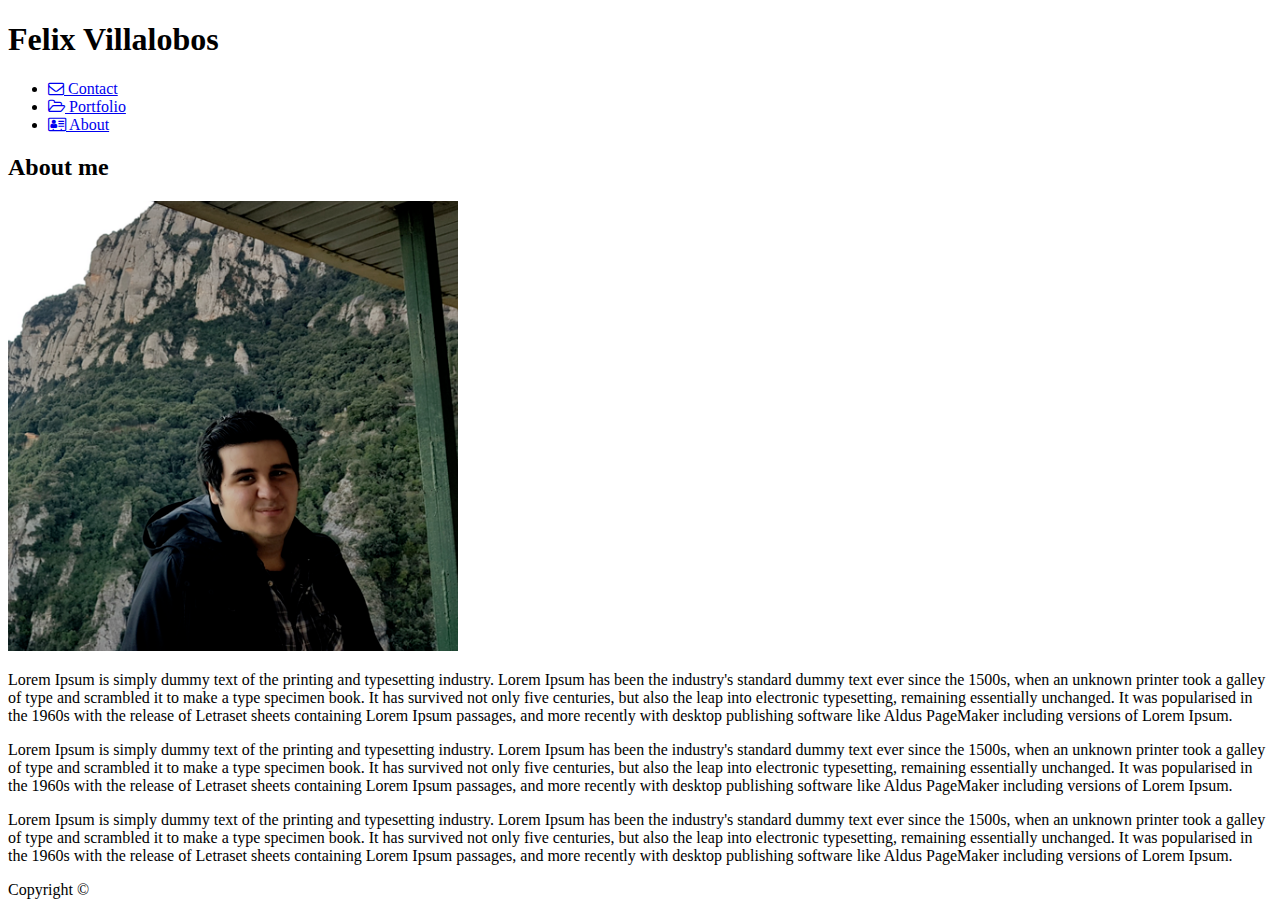
==== index.html @ 63075efe "Initial Commit" ====
<!DOCTYPE html>
<html lang="en">
    <head>
        <meta charset="UTF-8"> 
        <title>Felix Villalobos</title>
        <link rel="shortcut icon" href="Assets/Images/favicon.ico" />
        <link rel="stylesheet" href="https://cdnjs.cloudflare.com/ajax/libs/font-awesome/4.7.0/css/font-awesome.min.css">
    </head>

    <body>
        <div>

            <header >
                <div>
                    <h1>
                        Felix Villalobos
                    </h1>
                    <nav>
                        <ul>
                            <li><a href="contact.html"><i class="fa fa-envelope-o" aria-hidden="true"></i>     Contact     </a></li>
                            <li><a href="portfolio.html"><i class="fa fa-folder-open-o" aria-hidden="true"></i>   Portfolio   </a></li>
                            <li><a href="index.html"><i class="fa fa-address-card-o" aria-hidden="true"></i>       About       </a></li>
                        </ul>
                    </nav>
                </div>
            </header>

            <section>
                <div>
                    <h2>About me</h2>
                    <img src="Assets/Images/portfolio-about-me.png" alt="Picture of me" title="Felix Villalobos">
                    <p>Lorem Ipsum is simply dummy text of the printing and typesetting industry. Lorem Ipsum has been the industry's standard dummy text ever since the 1500s, when an unknown printer took a galley of type and scrambled it to make a type specimen book. It has survived not only five centuries, but also the leap into electronic typesetting, remaining essentially unchanged. It was popularised in the 1960s with the release of Letraset sheets containing Lorem Ipsum passages, and more recently with desktop publishing software like Aldus PageMaker including versions of Lorem Ipsum.</p>
                    <p>Lorem Ipsum is simply dummy text of the printing and typesetting industry. Lorem Ipsum has been the industry's standard dummy text ever since the 1500s, when an unknown printer took a galley of type and scrambled it to make a type specimen book. It has survived not only five centuries, but also the leap into electronic typesetting, remaining essentially unchanged. It was popularised in the 1960s with the release of Letraset sheets containing Lorem Ipsum passages, and more recently with desktop publishing software like Aldus PageMaker including versions of Lorem Ipsum.</p>
                    <p">Lorem Ipsum is simply dummy text of the printing and typesetting industry. Lorem Ipsum has been the industry's standard dummy text ever since the 1500s, when an unknown printer took a galley of type and scrambled it to make a type specimen book. It has survived not only five centuries, but also the leap into electronic typesetting, remaining essentially unchanged. It was popularised in the 1960s with the release of Letraset sheets containing Lorem Ipsum passages, and more recently with desktop publishing software like Aldus PageMaker including versions of Lorem Ipsum.</p>            
            </section>

        </div>
        
        <footer>
            <a>Copyright &copy;</a>
        </footer>
        
    </body>
</html>
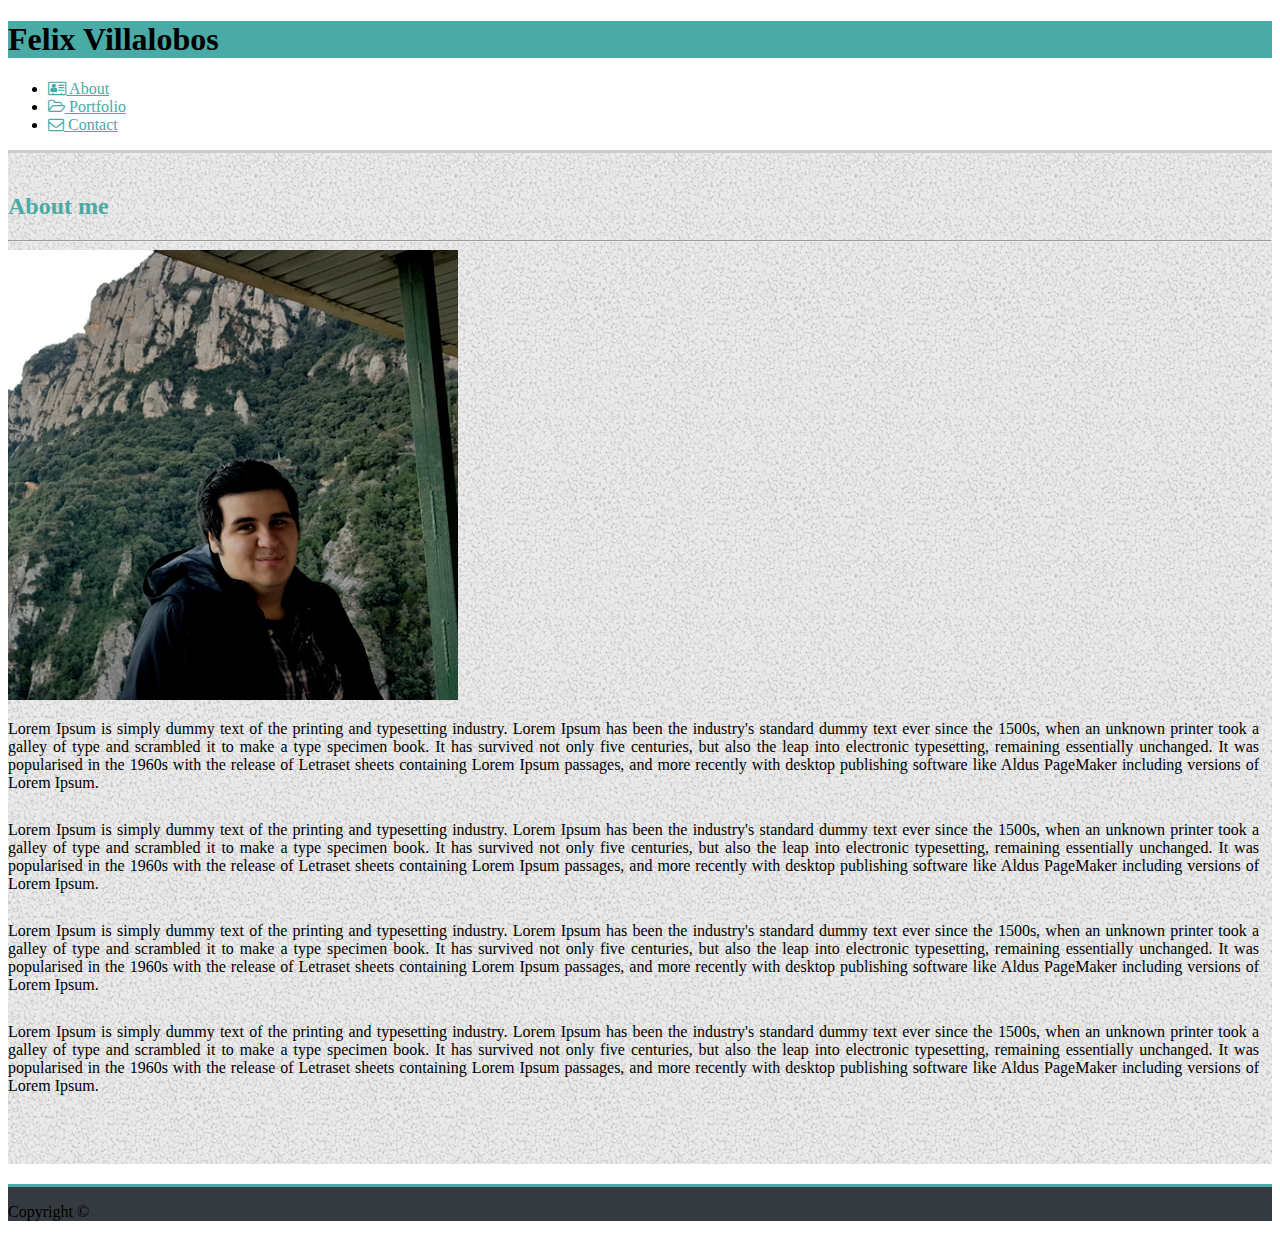
==== commit ad6f3b26: "Header Flex, margin on About page" ====
--- a/index.html
+++ b/index.html
@@ -5,39 +5,52 @@
         <title>Felix Villalobos</title>
         <link rel="shortcut icon" href="Assets/Images/favicon.ico" />
         <link rel="stylesheet" href="https://cdnjs.cloudflare.com/ajax/libs/font-awesome/4.7.0/css/font-awesome.min.css">
+        <link rel="stylesheet" href="https://stackpath.bootstrapcdn.com/bootstrap/4.1.3/css/bootstrap.min.css" integrity="sha384-MCw98/SFnGE8fJT3GXwEOngsV7Zt27NXFoaoApmYm81iuXoPkFOJwJ8ERdknLPMO" crossorigin="anonymous">
+        <link rel="stylesheet" href="Assets/CSS/style.css">
     </head>
 
     <body>
-        <div>
 
-            <header >
-                <div>
-                    <h1>
+        <header>
+            <div class="container MainNav">
+
+                <div class="d-flex bd-highlight">
+                    <h1 class="p-2 mr-auto flex-grow-1 flex-fill bd-highlight align-items-stretch bg-info text-white ColorBackground">
                         Felix Villalobos
                     </h1>
-                    <nav>
-                        <ul>
-                            <li><a href="contact.html"><i class="fa fa-envelope-o" aria-hidden="true"></i>     Contact     </a></li>
-                            <li><a href="portfolio.html"><i class="fa fa-folder-open-o" aria-hidden="true"></i>   Portfolio   </a></li>
-                            <li><a href="index.html"><i class="fa fa-address-card-o" aria-hidden="true"></i>       About       </a></li>
+
+                    <Section class="p-2 mr-auto flex-grow-1 flex-fill bd-highlight align-items-stretch">
+                        <!-- Empty -->
+                    </Section>
+
+                    <nav class="p-2 flex-fill bd-highlight">
+                        <ul class="nav justify-content-end">
+                                <li class="nav-item"><a class="nav-link text-info ColorText" href="index.html"><i class="fa fa-address-card-o" aria-hidden="true"></i>       About       </a></li>
+                                <li class="nav-item"><a class="nav-link text-info ColorText" href="portfolio.html"><i class="fa fa-folder-open-o" aria-hidden="true"></i>   Portfolio   </a></li>
+                                <li class="nav-item"><a class="nav-link text-info ColorText" href="contact.html"><i class="fa fa-envelope-o" aria-hidden="true"></i>     Contact     </a></li>
                         </ul>
                     </nav>
                 </div>
-            </header>
 
-            <section>
-                <div>
-                    <h2>About me</h2>
-                    <img src="Assets/Images/portfolio-about-me.png" alt="Picture of me" title="Felix Villalobos">
-                    <p>Lorem Ipsum is simply dummy text of the printing and typesetting industry. Lorem Ipsum has been the industry's standard dummy text ever since the 1500s, when an unknown printer took a galley of type and scrambled it to make a type specimen book. It has survived not only five centuries, but also the leap into electronic typesetting, remaining essentially unchanged. It was popularised in the 1960s with the release of Letraset sheets containing Lorem Ipsum passages, and more recently with desktop publishing software like Aldus PageMaker including versions of Lorem Ipsum.</p>
-                    <p>Lorem Ipsum is simply dummy text of the printing and typesetting industry. Lorem Ipsum has been the industry's standard dummy text ever since the 1500s, when an unknown printer took a galley of type and scrambled it to make a type specimen book. It has survived not only five centuries, but also the leap into electronic typesetting, remaining essentially unchanged. It was popularised in the 1960s with the release of Letraset sheets containing Lorem Ipsum passages, and more recently with desktop publishing software like Aldus PageMaker including versions of Lorem Ipsum.</p>
-                    <p">Lorem Ipsum is simply dummy text of the printing and typesetting industry. Lorem Ipsum has been the industry's standard dummy text ever since the 1500s, when an unknown printer took a galley of type and scrambled it to make a type specimen book. It has survived not only five centuries, but also the leap into electronic typesetting, remaining essentially unchanged. It was popularised in the 1960s with the release of Letraset sheets containing Lorem Ipsum passages, and more recently with desktop publishing software like Aldus PageMaker including versions of Lorem Ipsum.</p>            
+            </div>
+        </header>
+
+        <div class="Content">
+            <section class="container border bg-light">
+                <h2 class="text-info align-bottom ColorText">About me</h2>
+                <hr>
+                <img class="float-left rounded img-thumbnail BioImage" src="Assets/Images/portfolio-about-me.png" alt="Picture of me" title="Felix Villalobos">
+                <p class="h5 text-body BioText">Lorem Ipsum is simply dummy text of the printing and typesetting industry. Lorem Ipsum has been the industry's standard dummy text ever since the 1500s, when an unknown printer took a galley of type and scrambled it to make a type specimen book. It has survived not only five centuries, but also the leap into electronic typesetting, remaining essentially unchanged. It was popularised in the 1960s with the release of Letraset sheets containing Lorem Ipsum passages, and more recently with desktop publishing software like Aldus PageMaker including versions of Lorem Ipsum.</p>
+                <p class="h5 text-body BioText">Lorem Ipsum is simply dummy text of the printing and typesetting industry. Lorem Ipsum has been the industry's standard dummy text ever since the 1500s, when an unknown printer took a galley of type and scrambled it to make a type specimen book. It has survived not only five centuries, but also the leap into electronic typesetting, remaining essentially unchanged. It was popularised in the 1960s with the release of Letraset sheets containing Lorem Ipsum passages, and more recently with desktop publishing software like Aldus PageMaker including versions of Lorem Ipsum.</p>
+                <p class="h5 text-body BioText">Lorem Ipsum is simply dummy text of the printing and typesetting industry. Lorem Ipsum has been the industry's standard dummy text ever since the 1500s, when an unknown printer took a galley of type and scrambled it to make a type specimen book. It has survived not only five centuries, but also the leap into electronic typesetting, remaining essentially unchanged. It was popularised in the 1960s with the release of Letraset sheets containing Lorem Ipsum passages, and more recently with desktop publishing software like Aldus PageMaker including versions of Lorem Ipsum.</p>            
+                <p class="h5 text-body BioText">Lorem Ipsum is simply dummy text of the printing and typesetting industry. Lorem Ipsum has been the industry's standard dummy text ever since the 1500s, when an unknown printer took a galley of type and scrambled it to make a type specimen book. It has survived not only five centuries, but also the leap into electronic typesetting, remaining essentially unchanged. It was popularised in the 1960s with the release of Letraset sheets containing Lorem Ipsum passages, and more recently with desktop publishing software like Aldus PageMaker including versions of Lorem Ipsum.</p>                               
             </section>
+        </div>
 
-        </div>
-        
-        <footer>
-            <a>Copyright &copy;</a>
+        <footer class="fixed-bottom">
+            <div class="container ">
+                <p class="text-center text-white bg-dark">Copyright &copy;</p>
+            </div>
         </footer>
         
     </body>
--- a/Assets/CSS/style.css
+++ b/Assets/CSS/style.css
@@ -0,0 +1,77 @@
+/*
+  ========================================
+  Color
+  ========================================
+*/ 
+.ColorBackground{
+    background-color: #4aaaa5 !important;
+}
+.ColorText{
+    color: #4aaaa5 !important;
+}
+
+/*
+  ========================================
+  Header
+  ========================================
+*/ 
+Header{
+    border-bottom: 3px solid #cccccc !important;
+}
+
+/*
+  ========================================
+  Main Content
+  ========================================
+*/
+.Content {
+    background-image : url("../Images/pattern.png") !important;
+    background-repeat : repeat !important;
+    min-height : calc(100vh - 100px) !important;
+    padding:20px 0 40px 0 !important;
+    margin-bottom:20px;
+    }
+
+    /*
+  ========================================
+  Portfolio
+  ========================================
+*/
+.BioImage{
+    margin-right:20px;
+}
+.BioText{
+    padding:0 13px 13px 0;
+    text-align:justify;
+}
+
+/*
+  ========================================
+  Portfolio
+  ========================================
+*/
+.col-sm img{
+    position: relative !important;
+}
+.label{
+    position: absolute;
+    bottom: 10px;
+    width: 275px;
+    left:15px;
+    padding: 10px;
+    font-weight: 600 !important;
+    font-size: 20px !important;
+    color: #ffffff !important;
+    text-align: center;
+    background: #4aaaa5;
+}
+
+/*
+  ========================================
+  Footer
+  ========================================
+*/
+Footer{
+    border-top: 3px solid #4aaaa5 !important;
+    background-color:#343a40 !important;
+}